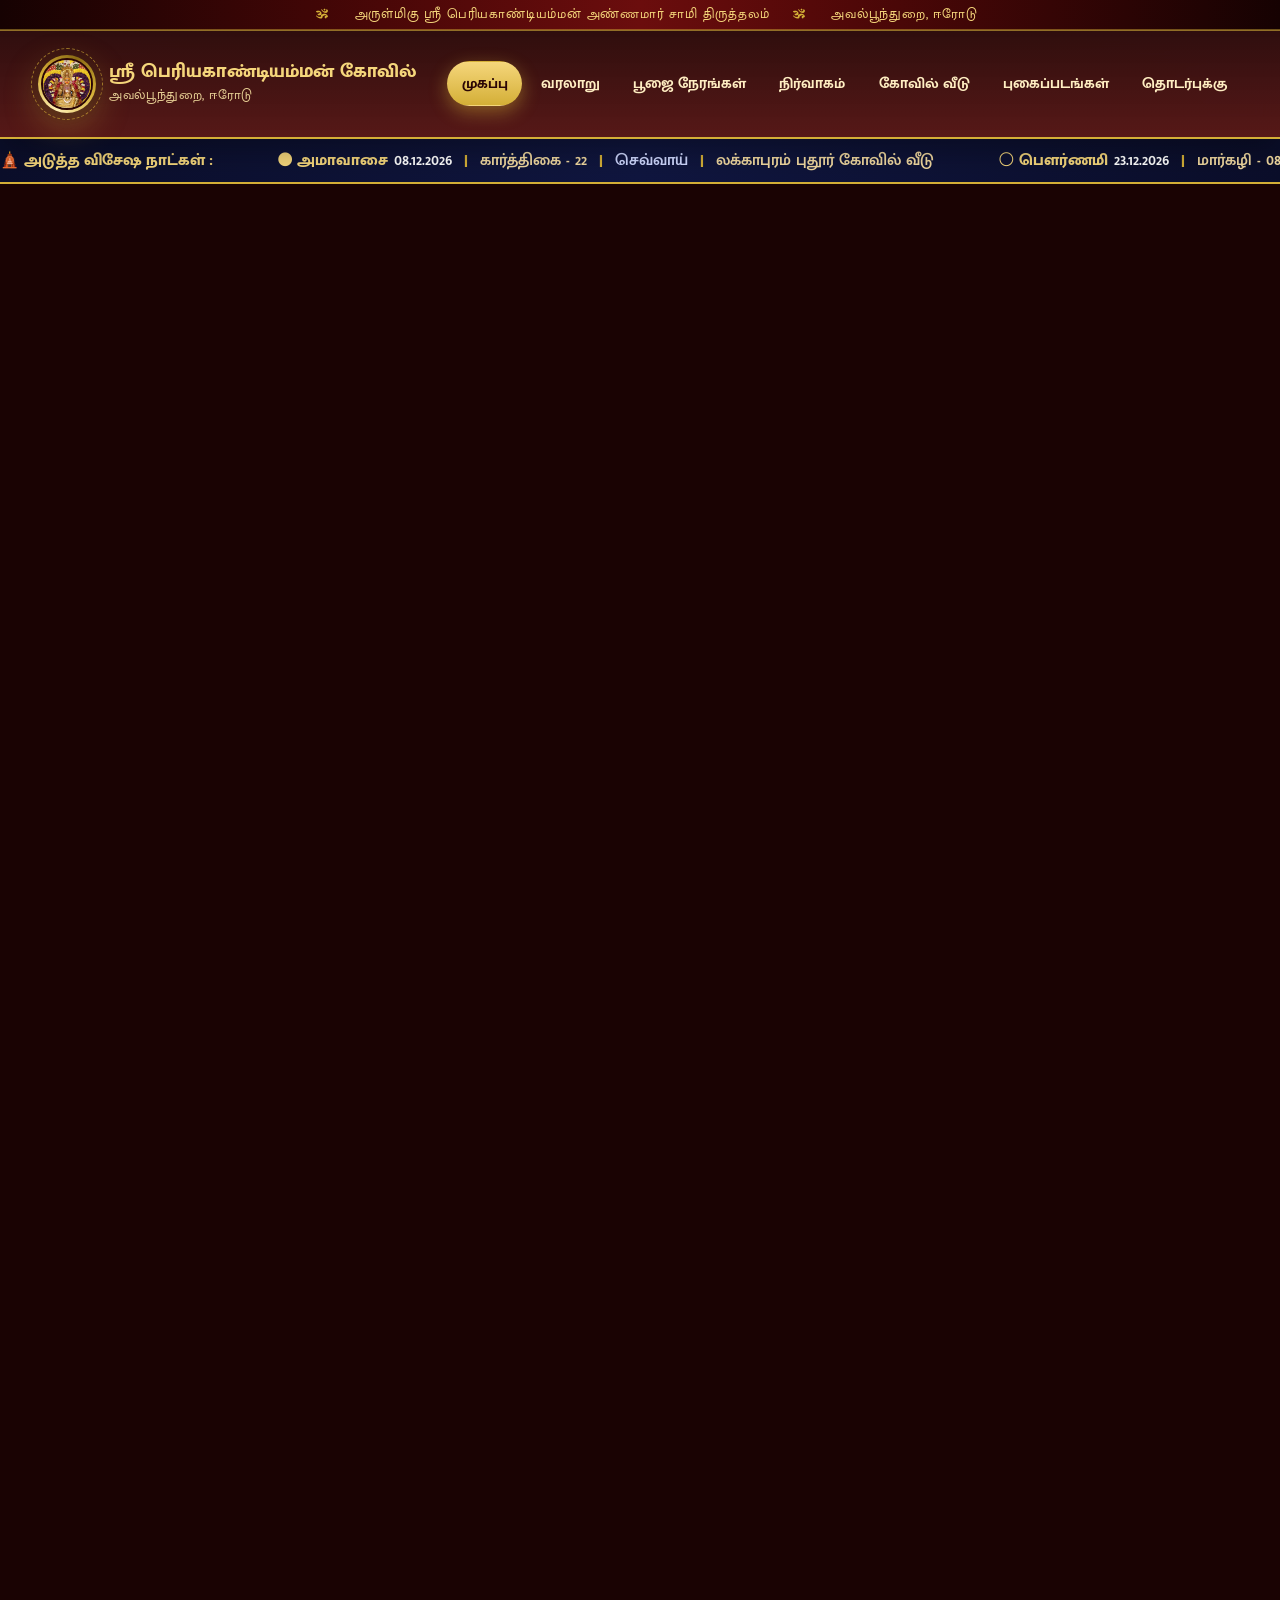
==== website/index.html @ 70ec77b0 "Initial commit" ====
<!DOCTYPE html>
<html lang="ta">
<head>
<meta charset="UTF-8">
<meta name="viewport" content="width=device-width, initial-scale=1">
<title>ஸ்ரீ பெரியகாண்டியம்மன் கோவில் - அவல்பூந்துறை | முகப்பு</title>
<meta name="description" content="அருள்மிகு ஸ்ரீ பெரியகாண்டியம்மன் அண்ணமார் சாமி திருத்தலம், அவல்பூந்துறை, ஈரோடு. கோயில் நடை திறந்திருக்கும் நேரம் மற்றும் தினசரி பூஜை நேரங்கள்.">
<link rel="preload" as="image" href="assets/temple-2.jpg" fetchpriority="high">
<link rel="preconnect" href="https://fonts.googleapis.com">
<link rel="preconnect" href="https://fonts.gstatic.com" crossorigin>
<link href="https://fonts.googleapis.com/css2?family=Mukta+Malar:wght@400;600;700;800&family=Cormorant+Garamond:wght@600;700&display=swap" rel="stylesheet">
<link rel="stylesheet" href="css/style.css">
<link rel="icon" href="assets/temple-2.jpg">
</head>
<body>
<div class="divine-strip"><span><span class="om">ॐ</span> &nbsp;அருள்மிகு ஸ்ரீ பெரியகாண்டியம்மன் அண்ணமார் சாமி திருத்தலம்&nbsp; <span class="om">ॐ</span> &nbsp;அவல்பூந்துறை, ஈரோடு</span></div>
<header>
  <div class="nav-container">
    <a class="brand" href="index.html" aria-label="முகப்பு">
      <span class="brand-medal"><img src="assets/temple-2.jpg" alt="ஸ்ரீ பெரியகாண்டியம்மன் கோவில்" fetchpriority="high"></span>
      <span class="brand-text"><h1>ஸ்ரீ பெரியகாண்டியம்மன் கோவில்</h1><p>அவல்பூந்துறை, ஈரோடு</p></span>
    </a>
    <button class="menu-btn" id="menu-btn" aria-controls="nav-links" aria-expanded="false" aria-label="Toggle menu">☰</button>
    <nav><ul id="nav-links">
      <li><a href="index.html" data-page="index">முகப்பு</a></li>
      <li><a href="history.html" data-page="history">வரலாறு</a></li>
      <li><a href="timings.html" data-page="timings">பூஜை நேரங்கள்</a></li>
      <li><a href="admin.html" data-page="admin">நிர்வாகம்</a></li>
      <li><a href="countries.html" data-page="countries">கோவில் வீடு</a></li>
      <li><a href="gallery.html" data-page="gallery">புகைப்படங்கள்</a></li>
      <li><a href="contact.html" data-page="contact">தொடர்புக்கு</a></li>
    </ul></nav>
  </div>
</header>
<div class="temple-marquee" id="temple-marquee"><div class="marquee-track" id="marquee-track"><span class="marquee-item">🛕 அடுத்த விசேஷ நாட்கள் ஏற்றப்படுகிறது…</span></div></div>

<main>
<!-- HERO : same content, premium 3D stage -->
<section class="hero-stage">
  <div class="hero-bg"><img src="assets/temple-2.jpg" alt="" fetchpriority="high" decoding="async"></div>
  <div class="hero-veil"></div>
  <div class="hero-mandala" aria-hidden="true"></div>
  <canvas id="diya-canvas" aria-hidden="true"></canvas>
  <div class="hero-inner">
    <span class="hero-kicker"><span class="dot"></span> கொங்கு குலாலர் • பூந்துறைநாடு • குலதெய்வத் திருத்தலம் <span class="dot"></span></span>
    <div class="hero-card" data-tilt>
      <p class="small-line">கொங்கு குலாலர், ஈரோடு பட்டம், வியாசரிஷி கோத்திரம், பூந்துறைநாடு, செட்டியண்ணன் கும்மியைச் சார்ந்த 14 (என்கின்ற) 37 பூசாரிகளை சார்ந்த அண்ணன்மார்களின் குலதெய்வமான</p>
      <h2>அருள்மிகு <span class="gold">ஸ்ரீ பெரியகாண்டியம்மன்</span><br>அண்ணமார் சாமி திருத்தலம்</h2>
      <div class="hero-orn">❋ ❋ ❋</div>
      <div class="hero-actions">
        <a href="contact.html" class="btn btn-gold">🙏 தொடர்புக்கு</a>
        <a href="timings.html" class="btn btn-ghost">🛕 பூஜை நேரங்கள்</a>
      </div>
      <div class="hero-stats">
        <div class="hero-stat"><b>காலை 6 – மதியம் 2</b><span>காலை தரிசனம்</span></div>
        <div class="hero-stat"><b>மாலை 4 – இரவு 8</b><span>மாலை தரிசனம்</span></div>
        <div class="hero-stat"><b>தினமும் 3 காலம்</b><span>காலை • மதியம் • இரவு பூஜை</span></div>
      </div>
    </div>
    <div class="hero-scroll">▼ &nbsp; அருள் தரிசனம் &nbsp; ▼</div>
  </div>
</section>

<!-- OPENING HOURS : content unchanged -->
<section class="section">
  <div class="wrap opening-stage">
    <div class="opening-shell reveal" data-tilt>
      <div class="title-center" style="margin-bottom:.6rem">
        <h2>🛕 கோயில் நடை திறந்திருக்கும் நேரம்</h2>
      </div>
      <div class="opening-grid">
        <div class="opening-box">
          <h3>🌅 காலை தரிசனம்</h3>
          <p>அதிகாலை <strong>6.00 மணி</strong><br>முதல்<br>மதியம் <strong>2.00 மணி</strong> வரை</p>
        </div>
        <div class="opening-box">
          <h3>🌇 மாலை தரிசனம்</h3>
          <p>மாலை <strong>4.00 மணி</strong><br>முதல்<br>இரவு <strong>8.00 மணி</strong> வரை</p>
        </div>
      </div>
      <div class="title-center" style="margin:1.6rem 0 1.2rem">
        <h2>தினமும் பூஜை நடைபெறும் நேரங்கள்</h2>
      </div>
      <div class="grid-3">
        <div class="card-3d tilt reveal" data-tilt><div class="icon-ring">🌅</div><h3>காலை பூஜை</h3><div class="big-time">07:00 AM</div></div>
        <div class="card-3d tilt reveal" data-tilt><div class="icon-ring">☀️</div><h3>மதியம் பூஜை</h3><div class="big-time">01:00 PM</div></div>
        <div class="card-3d tilt reveal" data-tilt><div class="icon-ring">🌙</div><h3>இரவு பூஜை</h3><div class="big-time">07:00 PM</div></div>
      </div>
      <div class="note-bar">🙏 பக்தர்கள் மேற்கண்ட நேரங்களில் கோயிலுக்கு வருகை தந்து அம்மனை தரிசித்து அருளைப் பெறுமாறு அன்புடன் கேட்டுக்கொள்ளப்படுகிறார்கள்.</div>
    </div>
    <div class="diya-row"><span class="diya">🪔</span></div>
    <div class="grid-3">
      <a href="history.html" class="card-3d tilt reveal" data-tilt style="text-decoration:none"><div class="icon-ring">📜</div><h3>தல வரலாறு</h3><p style="color:var(--muted)">பெரியகாண்டியம்மன் தல வரலாறு &amp; மைல்கற்கள்</p></a>
      <a href="gallery.html" class="card-3d tilt reveal" data-tilt style="text-decoration:none"><div class="icon-ring">✨</div><h3>அம்பாள் திவ்ய தரிசனம்</h3><p style="color:var(--muted)">திருக்கோயில் திருக்காட்சிகள்</p></a>
      <a href="countries.html" class="card-3d tilt reveal" data-tilt style="text-decoration:none"><div class="icon-ring">🛕</div><h3>37 கோவில் வீடுகள்</h3><p style="color:var(--muted)">பூசாரியார்கள் விவரங்கள்</p></a>
    </div>
  </div>
</section>
</main>

<footer>
  <div class="foot-om">ॐ</div>
  <p><strong>ஸ்ரீ பெரியகாண்டியம்மன் கோவில்</strong> - அவல்பூந்துறை, ஈரோடு</p>
  <div class="foot-links">
    <a href="index.html">முகப்பு</a><a href="history.html">வரலாறு</a><a href="timings.html">பூஜை நேரங்கள்</a><a href="admin.html">நிர்வாகம்</a><a href="countries.html">கோவில் வீடு</a><a href="gallery.html">புகைப்படங்கள்</a><a href="contact.html">தொடர்புக்கு</a>
  </div>
  <p>&copy; <span id="year">2026</span> அனைத்து உரிமைகளும் பாதுகாக்கப்பட்டவை.</p>
  <p><small>Developed by <a href="https://alphainfotech.org" target="_blank" rel="noopener">alphainfotech.org</a> (P.K.V)</small></p>
</footer>
<button class="to-top" id="toTop" aria-label="மேலே செல்">↑</button>
<script src="js/main.js" defer></script>
</body>
</html>
---- website/css/style.css ----
/* ============================================================
   SRI PERIYAKANDIAMMAN TEMPLE — PREMIUM DEVOTIONAL 3D THEME
   Pure HTML/CSS/JS • No framework • GPU-efficient 3D
   Palette: deep maroon + temple gold + sacred cream
   ============================================================ */
:root{
  --maroon-950:#260404;
  --maroon-900:#4a0707;
  --maroon:#8b0000;
  --maroon-light:#b81d1d;
  --gold:#d4af37;
  --gold-deep:#a67c1a;
  --gold-light:#f5d67b;
  --gold-pale:#fff3c4;
  --cream:#fffaf0;
  --cream-2:#fff5dd;
  --ink:#2b1410;
  --muted:#6f5b4a;
  --navy:#0b0e2a;
  --navy-2:#10163f;
  --white:#ffffff;
  --shadow-sm:0 4px 14px rgba(60,10,10,.10);
  --shadow:0 14px 40px rgba(60,10,10,.14);
  --shadow-gold:0 12px 34px rgba(212,175,55,.35);
  --radius:18px;
  --radius-sm:12px;
  --header-h:78px;
  --marquee-h:44px;
  --font-tamil:"Mukta Malar","Noto Sans Tamil","Latha",system-ui,sans-serif;
  --font-display:"Cormorant Garamond","Mukta Malar",serif;
}
*{margin:0;padding:0;box-sizing:border-box}
html{scroll-behavior:smooth}
html,body{width:100%;overflow-x:hidden}
body{
  font-family:var(--font-tamil);
  background:
    radial-gradient(1200px 500px at 50% -80px, rgba(212,175,55,.14), transparent 60%),
    radial-gradient(900px 420px at 100% 8%, rgba(139,0,0,.06), transparent 60%),
    var(--cream);
  color:var(--ink);
  line-height:1.75;
  font-size:16.5px;
  display:flex;flex-direction:column;min-height:100vh;
  padding-top:calc(var(--header-h) + var(--marquee-h));
}
body::before{
  /* subtle kolam dot texture — pure CSS, zero image cost */
  content:"";position:fixed;inset:0;pointer-events:none;z-index:0;opacity:.5;
  background-image:radial-gradient(rgba(166,124,26,.14) 1.2px, transparent 1.3px);
  background-size:26px 26px;
  mask-image:linear-gradient(to bottom, black 0, transparent 46%);
}
img{display:block;max-width:100%;height:auto}
a{color:inherit}
button,input,select,textarea{font:inherit}
::selection{background:var(--maroon);color:var(--gold-pale)}

/* ---------- utility ---------- */
.wrap{width:min(1200px,92%);margin:0 auto;position:relative;z-index:1}
main{flex:1;position:relative;z-index:1}
section{content-visibility:auto;contain-intrinsic-size:auto 600px}

/* ---------- divine top strip ---------- */
.divine-strip{
  position:fixed;top:0;left:0;right:0;z-index:1201;
  height:30px;display:flex;align-items:center;justify-content:center;
  background:linear-gradient(90deg,#160202,#4a0707 30%,#6b0d0d 50%,#4a0707 70%,#160202);
  color:var(--gold-light);font-size:.82rem;letter-spacing:.06em;
  border-bottom:1px solid rgba(212,175,55,.45);
  white-space:nowrap;overflow:hidden;
}
.divine-strip span{padding:0 14px}
.divine-strip .om{color:var(--gold);font-weight:800}

/* ---------- header ---------- */
header{
  position:fixed;top:30px;left:0;right:0;z-index:1200;
  background:linear-gradient(180deg, rgba(38,4,4,.96), rgba(74,7,7,.93));
  backdrop-filter:blur(14px);-webkit-backdrop-filter:blur(14px);
  border-bottom:2px solid var(--gold);
  box-shadow:0 10px 30px rgba(0,0,0,.35), 0 1px 0 rgba(212,175,55,.6) inset;
}
.nav-container{width:min(1280px,94%);margin:0 auto;display:flex;align-items:center;justify-content:space-between;gap:16px;min-height:var(--header-h);padding:10px 0}
.brand{display:flex;align-items:center;gap:13px;text-decoration:none}
.brand-medal{
  width:58px;height:58px;border-radius:50%;flex-shrink:0;position:relative;
  padding:3px;background:conic-gradient(from 20deg,#8a6a14,var(--gold),#fff0b3,var(--gold),#8a6a14);
  box-shadow:var(--shadow-gold), 0 4px 14px rgba(0,0,0,.4);
  transform:translateZ(0);
}
.brand-medal img{width:100%;height:100%;object-fit:cover;border-radius:50%;border:2px solid #2a0505}
.brand-medal::after{
  content:"";position:absolute;inset:-7px;border-radius:50%;pointer-events:none;
  border:1px dashed rgba(212,175,55,.65);animation:spinSlow 26s linear infinite;
}
@keyframes spinSlow{to{transform:rotate(360deg)}}
.brand-text h1{font-size:1.16rem;line-height:1.25;color:var(--gold-light);font-weight:800;letter-spacing:.01em}
.brand-text p{font-size:.82rem;color:#f3dd9e;opacity:.92;letter-spacing:.04em}
nav ul{display:flex;list-style:none;gap:4px;align-items:center;flex-wrap:wrap}
nav a{
  color:#ffeec2;text-decoration:none;font-weight:700;font-size:.94rem;
  padding:.55rem .85rem;border-radius:999px;position:relative;white-space:nowrap;
  transition:color .25s, background .25s, transform .25s;
  border:1px solid transparent;
}
nav a:hover{color:#fff;background:rgba(212,175,55,.14);border-color:rgba(212,175,55,.35)}
nav a.active{color:#2a0505;background:linear-gradient(180deg,var(--gold-light),var(--gold));box-shadow:0 6px 18px rgba(212,175,55,.45)}
.menu-btn{display:none;width:48px;height:48px;border-radius:50%;border:1px solid rgba(212,175,55,.55);background:rgba(212,175,55,.12);color:var(--gold-light);font-size:1.5rem;align-items:center;justify-content:center;cursor:pointer}

/* ---------- marquee ---------- */
.temple-marquee{
  position:fixed;top:calc(30px + var(--header-h));left:0;right:0;z-index:1100;
  background:linear-gradient(90deg,var(--navy),var(--navy-2) 50%,var(--navy));
  border-bottom:2px solid var(--gold);overflow:hidden;display:flex;align-items:center;
  min-height:var(--marquee-h);padding:.5rem 0;
}
.marquee-track{display:flex;width:max-content;align-items:center;animation:marquee var(--marquee-duration,30s) linear infinite;will-change:transform}
.temple-marquee:hover .marquee-track{animation-play-state:paused}
.marquee-item{display:flex;align-items:center;white-space:nowrap;color:#fff;font-weight:600;font-size:.98rem;padding-right:64px}
.marquee-lead{color:var(--gold-light);font-weight:800}
.marquee-label{color:var(--gold-light);font-weight:800;margin-right:6px}
.marquee-tamil-date,.marquee-event-name,.marquee-house{color:#f1d9a0}
.marquee-day{color:#cfd8ff}
.marquee-sep{color:var(--gold);font-weight:800;margin:0 12px}
@keyframes marquee{from{transform:translate3d(0,0,0)}to{transform:translate3d(-50%,0,0)}}

/* ---------- hero 3D stage ---------- */
.hero-stage{position:relative;overflow:clip;isolation:isolate;background:#1a0303}
.hero-bg{position:absolute;inset:-6%;z-index:0;will-change:transform;transform:translateZ(0)}
.hero-bg img{width:100%;height:100%;object-fit:cover;transform:scale(1.08);filter:saturate(1.12) contrast(1.04)}
.hero-veil{position:absolute;inset:0;z-index:1;
  background:
    radial-gradient(900px 420px at 50% 12%, rgba(212,175,55,.28), transparent 62%),
    linear-gradient(180deg, rgba(26,3,3,.62) 0%, rgba(74,7,7,.78) 48%, rgba(20,2,2,.92) 100%);
}
.hero-mandala{
  position:absolute;z-index:1;left:50%;top:8%;width:min(720px,120vw);aspect-ratio:1;transform:translateX(-50%);
  opacity:.28;pointer-events:none;
  background:
    repeating-conic-gradient(from 0deg, rgba(212,175,55,.5) 0 1.2deg, transparent 1.2deg 9deg),
    radial-gradient(circle, transparent 58%, rgba(212,175,55,.5) 59%, transparent 61%, rgba(212,175,55,.35) 66%, transparent 68%);
  border-radius:50%;
  mask-image:radial-gradient(circle, black 62%, transparent 71%);
  animation:spinSlow 90s linear infinite;
}
#diya-canvas{position:absolute;inset:0;z-index:2;pointer-events:none}
.hero-inner{position:relative;z-index:3;width:min(1080px,92%);margin:0 auto;padding:clamp(3.2rem,7vw,6.2rem) 0 clamp(2.6rem,5vw,4.2rem);text-align:center;perspective:1200px}
.hero-kicker{
  display:inline-flex;align-items:center;gap:10px;color:#ffe9a8;font-weight:700;letter-spacing:.08em;font-size:.9rem;
  border:1px solid rgba(212,175,55,.55);background:rgba(0,0,0,.35);backdrop-filter:blur(8px);
  padding:.45rem 1.1rem;border-radius:999px;margin-bottom:1.2rem;
}
.hero-kicker .dot{width:8px;height:8px;border-radius:50%;background:var(--gold);box-shadow:0 0 12px 3px rgba(212,175,55,.9);animation:flick 1.6s ease-in-out infinite}
@keyframes flick{0%,100%{transform:scale(1);opacity:1}50%{transform:scale(.7);opacity:.65}}
.hero-card{
  background:linear-gradient(180deg, rgba(255,250,240,.97), rgba(255,243,214,.96));
  border-radius:26px;padding:clamp(1.6rem,4vw,3rem) clamp(1.2rem,4vw,3rem);
  border:1px solid rgba(212,175,55,.7);
  box-shadow:0 30px 80px rgba(0,0,0,.5), 0 0 0 6px rgba(212,175,55,.14), 0 0 60px rgba(212,175,55,.25);
  transform-style:preserve-3d;will-change:transform;position:relative;overflow:hidden;
}
.hero-card::before{
  content:"";position:absolute;inset:0;pointer-events:none;opacity:.9;
  background:radial-gradient(500px 160px at var(--mx,50%) 0%, rgba(212,175,55,.28), transparent 70%);
}
.hero-card .small-line{color:var(--maroon);font-size:clamp(1rem,2.2vw,1.22rem);line-height:1.9;max-width:820px;margin:0 auto 1rem}
.hero-card h2{
  font-family:var(--font-display);
  font-size:clamp(1.9rem,5.4vw,3.4rem);line-height:1.25;color:var(--maroon-900);font-weight:800;
  text-wrap:balance;transform:translateZ(46px);
  text-shadow:0 1px 0 #fff, 0 10px 30px rgba(139,0,0,.18);
}
.hero-card h2 .gold{
  background:linear-gradient(180deg,#7a5a0c,var(--gold-deep) 40%,var(--gold) 55%,#ffe9a3 75%,var(--gold-deep));
  -webkit-background-clip:text;background-clip:text;color:transparent;
}
.hero-orn{display:flex;align-items:center;justify-content:center;gap:14px;margin:1rem 0;color:var(--gold-deep);font-weight:800;letter-spacing:.3em}
.hero-orn::before,.hero-orn::after{content:"";height:2px;width:min(180px,26vw);background:linear-gradient(90deg,transparent,var(--gold),transparent);border-radius:2px}
.hero-actions{display:flex;gap:14px;justify-content:center;flex-wrap:wrap;margin-top:1.2rem;transform:translateZ(30px)}
.btn{
  display:inline-flex;align-items:center;gap:10px;text-decoration:none;font-weight:800;cursor:pointer;border:none;
  padding:.9rem 1.9rem;border-radius:999px;font-size:1.02rem;transition:transform .22s, box-shadow .22s, filter .22s;
  transform:translateZ(0);
}
.btn-gold{background:linear-gradient(180deg,#ffe9a3,var(--gold) 55%,#9c7414);color:#2a0505;box-shadow:0 12px 28px rgba(212,175,55,.5), 0 2px 0 #fff inset}
.btn-gold:hover{transform:translateY(-3px) scale(1.02);box-shadow:0 18px 40px rgba(212,175,55,.6)}
.btn-ghost{background:rgba(139,0,0,.06);color:var(--maroon-900);border:2px solid rgba(139,0,0,.25)}
.btn-ghost:hover{transform:translateY(-3px);border-color:var(--maroon)}
.hero-stats{display:grid;grid-template-columns:repeat(3,minmax(0,1fr));gap:14px;margin-top:1.6rem;transform:translateZ(22px)}
.hero-stat{background:rgba(74,7,7,.06);border:1px solid rgba(166,124,26,.35);border-radius:16px;padding:.9rem .6rem}
.hero-stat b{display:block;font-size:1.25rem;color:var(--maroon-900)}
.hero-stat span{font-size:.86rem;color:var(--muted);font-weight:600}
.hero-scroll{margin-top:1.4rem;color:#ffe9a8;font-size:.86rem;letter-spacing:.22em;opacity:.9}

/* ---------- section titles ---------- */
.section{padding:clamp(2.4rem,5vw,4rem) 0}
.page-hero{position:relative;overflow:hidden;background:linear-gradient(180deg,#2a0505,#5c0a0a 60%,#7a1010);border-bottom:3px solid var(--gold);text-align:center;color:#fff}
.page-hero::after{content:"";position:absolute;inset:0;background:radial-gradient(700px 240px at 50% 0%, rgba(212,175,55,.35), transparent 70%);pointer-events:none}
.page-hero .wrap{padding:3rem 0 2.6rem}
.page-hero h2{font-family:var(--font-display);font-size:clamp(1.7rem,4.6vw,2.7rem);color:var(--gold-light);text-shadow:0 4px 22px rgba(0,0,0,.5);text-wrap:balance}
.page-hero p{color:#f6e3ae;max-width:860px;margin:.7rem auto 0;line-height:1.9}
.page-hero .crumb{display:inline-flex;gap:8px;align-items:center;margin-bottom:.9rem;font-size:.86rem;color:#ffedbe;background:rgba(0,0,0,.3);border:1px solid rgba(212,175,55,.4);padding:.3rem .9rem;border-radius:999px}
.page-hero .crumb a{color:var(--gold-light);text-decoration:none}
.title-center{text-align:center;margin-bottom:2rem}
.title-center h2,.title-orn h2{font-family:var(--font-display);font-size:clamp(1.5rem,4vw,2.25rem);color:var(--maroon-900);display:inline-block;position:relative;padding-bottom:.6rem}
.title-center h2::after,.title-orn h2::after{content:"❋ ❋ ❋";display:block;font-size:.95rem;color:var(--gold-deep);letter-spacing:.4em;margin-top:.35rem}
.title-center p{color:var(--muted);max-width:760px;margin:.6rem auto 0}

/* ---------- 3D cards ---------- */
.grid-3{display:grid;grid-template-columns:repeat(auto-fit,minmax(280px,1fr));gap:1.4rem}
.grid-2{display:grid;grid-template-columns:repeat(2,minmax(0,1fr));gap:1.4rem}
.tilt{transform-style:preserve-3d;will-change:transform;transition:transform .25s ease, box-shadow .25s ease}
.card-3d{
  position:relative;background:linear-gradient(180deg,#fffdf6,#fff6df);
  border-radius:var(--radius);padding:1.9rem 1.5rem;text-align:center;overflow:hidden;
  border:1px solid rgba(212,175,55,.55);
  border-top:5px solid var(--gold);
  box-shadow:var(--shadow);
}
.card-3d::after{
  content:"";position:absolute;inset:0;pointer-events:none;opacity:0;transition:opacity .25s;
  background:radial-gradient(420px 220px at var(--mx,50%) var(--my,20%), rgba(212,175,55,.35), transparent 65%);
}
.card-3d:hover::after{opacity:1}
.card-3d:hover{box-shadow:var(--shadow-gold), var(--shadow)}
.card-3d h3{color:var(--maroon-900);margin-bottom:.4rem;font-size:1.2rem}
.card-3d .big-time{font-family:var(--font-display);font-size:2rem;font-weight:800;color:var(--maroon);letter-spacing:.02em;transform:translateZ(26px)}
.card-3d .icon-ring{
  width:64px;height:64px;margin:0 auto .9rem;border-radius:50%;display:grid;place-items:center;font-size:1.7rem;
  background:radial-gradient(circle at 30% 25%, #fff3c4, var(--gold) 60%, #8a6a14);
  box-shadow:0 10px 24px rgba(212,175,55,.5), 0 0 0 6px rgba(212,175,55,.16);
  transform:translateZ(34px);
}

/* opening hours premium */
.opening-stage{perspective:1400px}
.opening-shell{
  background:linear-gradient(180deg,#fffdf6,#fff4d6);
  border:2px solid var(--gold);border-radius:26px;padding:clamp(1.4rem,4vw,2.6rem);
  box-shadow:0 24px 70px rgba(60,10,10,.18), 0 0 0 8px rgba(212,175,55,.12);
  position:relative;overflow:hidden;
}
.opening-shell::before{
  content:"ॐ";position:absolute;right:-20px;top:-46px;font-size:13rem;line-height:1;opacity:.06;color:var(--maroon-900);font-family:var(--font-display);pointer-events:none;
}
.opening-grid{display:grid;grid-template-columns:repeat(2,minmax(0,1fr));gap:1.2rem;margin:1.4rem 0}
.opening-box{
  background:#fff;border:1.5px solid rgba(212,175,55,.6);border-radius:18px;padding:1.5rem 1rem;
  box-shadow:var(--shadow-sm);position:relative;overflow:hidden;
}
.opening-box::before{content:"";position:absolute;top:0;left:0;right:0;height:5px;background:linear-gradient(90deg,var(--maroon),var(--gold),var(--maroon))}
.opening-box h3{color:var(--maroon-900);font-size:1.3rem;margin-bottom:.5rem}
.opening-box p{font-size:1.15rem;color:#4a3a2c;line-height:1.9}
.opening-box strong{color:var(--maroon);font-size:1.28rem}
.note-bar{background:linear-gradient(90deg,#fff0bd,#ffe28a);border-left:7px solid var(--maroon);border-radius:14px;padding:1.05rem 1.2rem;color:#4a2f10;font-size:1.02rem;margin-top:1.2rem;box-shadow:var(--shadow-sm)}

/* ---------- diya divider ---------- */
.diya-row{display:flex;align-items:center;justify-content:center;gap:16px;margin:1.6rem auto;color:var(--gold-deep)}
.diya-row::before,.diya-row::after{content:"";height:2px;width:min(260px,30vw);background:linear-gradient(90deg,transparent,var(--gold),transparent)}
.diya{font-size:1.7rem;filter:drop-shadow(0 4px 10px rgba(230,126,34,.6));animation:flick 2s ease-in-out infinite}

/* ---------- tables ---------- */
.table-shell{background:#fff;border-radius:var(--radius);overflow:hidden;box-shadow:var(--shadow);border:1px solid rgba(212,175,55,.5);border-top:5px solid var(--gold);margin-bottom:2rem}
.table-head{background:linear-gradient(90deg,#2a0505,#7a1010);color:var(--gold-light);padding:1.05rem 1.3rem;font-weight:800;font-size:1.15rem;display:flex;align-items:center;gap:.6rem}
.table-scroll{overflow-x:auto;-webkit-overflow-scrolling:touch}
table{width:100%;border-collapse:collapse;min-width:560px}
th,td{padding:.95rem 1rem;border-bottom:1px solid #f0e2bd;text-align:left;vertical-align:middle}
th{background:#fdf3d2;color:var(--maroon-900);font-weight:800;position:sticky;top:0}
tbody tr{transition:background .2s, transform .2s}
tbody tr:hover{background:#fff8e1}
tbody tr:nth-child(even){background:#fffdf3}
td:first-child{font-weight:800;color:var(--maroon)}

/* ---------- pooja tabs ---------- */
.pooja-layout{display:grid;grid-template-columns:340px minmax(0,1fr);gap:1.3rem;align-items:start;margin-bottom:2.2rem}
.pooja-tabs{display:flex;flex-direction:column;gap:.65rem;position:sticky;top:calc(var(--header-h) + var(--marquee-h) + 46px)}
.pooja-tab{
  display:flex;align-items:center;gap:.7rem;text-align:left;width:100%;cursor:pointer;
  background:#fff;border:1px solid rgba(212,175,55,.5);border-left:5px solid var(--gold);
  border-radius:14px;padding:.8rem 1rem;font-weight:700;color:var(--ink);
  box-shadow:var(--shadow-sm);transition:transform .2s, background .2s, color .2s;
}
.pooja-tab:hover{transform:translateX(6px);background:#fff6da}
.pooja-tab.active{background:linear-gradient(90deg,#4a0707,#8b0000);color:#ffe9a8;border-left-color:var(--gold-light);box-shadow:var(--shadow-gold)}
.pooja-tab .t-icon{font-size:1.25rem}
.pooja-panel{background:linear-gradient(180deg,#fffdf6,#fff5d8);border:1px solid rgba(212,175,55,.55);border-top:5px solid var(--gold);border-radius:var(--radius);padding:1.9rem;box-shadow:var(--shadow);min-height:320px}
.pooja-pane{display:none;animation:rise .45s ease}
.pooja-pane.active{display:block}
@keyframes rise{from{opacity:0;transform:translateY(14px)}to{opacity:1;transform:none}}
.pooja-pane h3{color:var(--maroon-900);font-size:1.45rem;margin-bottom:.8rem}
.pooja-pane p{margin-bottom:.85rem;line-height:1.95;color:#3d2a1e}

/* ---------- history ---------- */
.intro-3d{background:linear-gradient(180deg,#fffdf6,#fff3d0);border:1px solid rgba(212,175,55,.6);border-radius:22px;padding:clamp(1.4rem,3.5vw,2.4rem);box-shadow:var(--shadow);font-size:1.08rem;line-height:2;color:#3d2a1e;margin-bottom:2.6rem;position:relative;overflow:hidden}
.intro-3d::before{content:"";position:absolute;top:0;left:0;right:0;height:5px;background:linear-gradient(90deg,var(--maroon),var(--gold),var(--maroon))}
.intro-3d p{margin-bottom:1rem}
.intro-3d p:last-child{margin-bottom:0}
.timeline{position:relative;padding:.6rem 0 1rem}
.timeline::before{content:"";position:absolute;left:22px;top:0;bottom:0;width:4px;border-radius:4px;background:linear-gradient(180deg,var(--gold-light),var(--gold),var(--maroon))}
.timeline-item{position:relative;padding-left:66px;margin-bottom:1.6rem}
.timeline-dot{position:absolute;left:4px;top:2px;width:40px;height:40px;border-radius:50%;display:grid;place-items:center;font-size:1.2rem;background:radial-gradient(circle at 30% 25%,#fff,var(--gold) 65%,#7a5a0c);border:3px solid #fff;box-shadow:0 8px 20px rgba(212,175,55,.5);z-index:2}
.timeline-card{background:#fff;border-radius:16px;padding:1.5rem 1.4rem;box-shadow:var(--shadow);border:1px solid rgba(212,175,55,.45);border-left:5px solid var(--maroon)}
.year-pill{display:inline-block;background:linear-gradient(180deg,var(--maroon),#5c0a0a);color:var(--gold-light);padding:.2rem .95rem;border-radius:999px;font-weight:800;font-size:.92rem;margin-bottom:.5rem;box-shadow:0 6px 16px rgba(139,0,0,.3)}
.event-title{color:var(--maroon-900);font-size:1.3rem;margin-bottom:.6rem}
.event-details{list-style:none}
.event-details li{position:relative;padding-left:1.5rem;margin-bottom:.45rem;line-height:1.85}
.event-details li::before{content:"❖";position:absolute;left:0;color:var(--gold-deep);font-size:.85rem}
.date-hi{color:#c46a12;font-weight:800}

/* ---------- admin org premium ---------- */
.org-top{display:grid;grid-template-columns:repeat(3,minmax(0,1fr));gap:1.4rem;padding-top:3.2rem;margin-bottom:2rem}
.org-member{background:#fff;border-radius:20px;text-align:center;padding:0 1rem 1.2rem;box-shadow:var(--shadow);border:1px solid rgba(212,175,55,.5);position:relative;transition:transform .25s, box-shadow .25s}
.org-member:hover{transform:translateY(-8px);box-shadow:var(--shadow-gold)}
.org-photo{width:112px;height:112px;border-radius:50%;object-fit:cover;margin:-56px auto .6rem;border:5px solid #fff;box-shadow:0 10px 26px rgba(0,0,0,.25);outline:3px solid var(--gold);background:#f5e9c8}
.org-member h3{color:var(--maroon-900);font-size:1.12rem;line-height:1.4}
.org-member p{color:var(--muted);font-size:.94rem}
.role-pill{display:inline-block;color:#fff;font-weight:800;font-size:.86rem;padding:.32rem 1rem;border-radius:999px;margin-bottom:.5rem}
.pill-chair{background:linear-gradient(180deg,#d32f2f,#8b0000)}
.pill-sec{background:linear-gradient(180deg,#2f6bd3,#163a8f)}
.pill-treas{background:linear-gradient(180deg,#2ba05a,#0c5c2e)}
.org-mid{display:grid;grid-template-columns:repeat(2,minmax(0,1fr));gap:1.4rem;margin-top:1rem}
.sub-group{background:rgba(255,255,255,.6);border:1.5px dashed rgba(166,124,26,.6);border-radius:20px;padding:1.2rem}
.sub-title{display:table;margin:0 auto 1.6rem;padding:.45rem 1.3rem;border-radius:999px;color:#fff;font-weight:800;background:linear-gradient(90deg,#e56d12,#b84800);box-shadow:0 8px 20px rgba(229,109,18,.4)}
.sub-group.purple .sub-title{background:linear-gradient(90deg,#a3248f,#6b115e)}
.sub-members{display:grid;grid-template-columns:repeat(2,minmax(0,1fr));gap:1rem}
.sub-members .org-photo{width:84px;height:84px;margin-top:-42px}
.sub-members .org-member{padding-top:0;margin-top:42px}
.audit-title,.acct-title{text-align:center;margin:2.4rem 0 2.6rem}
.audit-title h2,.acct-title h2{display:inline-block;color:#fff;padding:.5rem 1.5rem;border-radius:999px;font-size:1.1rem}
.audit-title h2{background:linear-gradient(90deg,#8b0000,#c0392b);box-shadow:0 10px 24px rgba(139,0,0,.35)}
.acct-title h2{background:linear-gradient(90deg,#157d7a,#0b4f4d);box-shadow:0 10px 24px rgba(21,125,122,.35)}
.auditors{display:grid;grid-template-columns:repeat(4,minmax(0,1fr));gap:1rem}
.auditor-card{display:flex;gap:.8rem;align-items:center;text-align:left;background:#fff;border-radius:16px;padding:.9rem;box-shadow:var(--shadow-sm);border:1px solid rgba(212,175,55,.5);border-top:4px solid var(--gold)}
.auditor-card img{width:66px;height:66px;border-radius:50%;object-fit:cover;flex-shrink:0;border:3px solid var(--gold)}
.auditor-card h3{font-size:.98rem;color:var(--maroon-900);line-height:1.35}
.auditor-card p{font-size:.8rem;color:var(--muted)}
.accountant{display:flex;justify-content:center}
.accountant-card{display:flex;gap:1rem;align-items:center;background:#fff;border-radius:18px;padding:1rem 1.4rem 1rem 1rem;box-shadow:var(--shadow);border:1px solid rgba(21,125,122,.35);border-top:4px solid #157d7a;max-width:440px;width:100%}
.accountant-card img{width:84px;height:84px;border-radius:50%;object-fit:cover;border:3px solid #157d7a}

/* ---------- gallery 3D ---------- */
.gallery-3d{display:grid;grid-template-columns:repeat(auto-fit,minmax(280px,1fr));gap:1.3rem;perspective:1200px}
.g-item{
  position:relative;border-radius:18px;overflow:hidden;height:270px;cursor:zoom-in;
  border:2px solid rgba(212,175,55,.7);box-shadow:var(--shadow);background:#1a0303;
  transform-style:preserve-3d;transition:transform .3s, box-shadow .3s;opacity:0;transform:translateY(26px);
}
.g-item.shown{opacity:1;transform:none}
.g-item img{width:100%;height:100%;object-fit:cover;transition:transform .6s ease;transform:translateZ(0)}
.g-item:hover img{transform:scale(1.1) rotate(.4deg)}
.g-item:hover{box-shadow:var(--shadow-gold);border-color:var(--gold-light)}
.g-cap{position:absolute;left:0;right:0;bottom:0;padding:.8rem 1rem;color:#fff;font-weight:700;font-size:.95rem;background:linear-gradient(transparent, rgba(38,4,4,.92));transform:translateY(102%);transition:transform .3s}
.g-item:hover .g-cap{transform:none}
.g-item .g-zoom{position:absolute;top:12px;right:12px;width:38px;height:38px;border-radius:50%;display:grid;place-items:center;background:rgba(0,0,0,.55);color:var(--gold-light);border:1px solid rgba(212,175,55,.6);opacity:0;transition:opacity .3s}
.g-item:hover .g-zoom{opacity:1}
.lightbox{position:fixed;inset:0;z-index:2000;background:rgba(15,2,2,.9);backdrop-filter:blur(10px);display:none;align-items:center;justify-content:center;padding:20px}
.lightbox.open{display:flex}
.lightbox figure{max-width:min(1000px,94vw);width:100%;perspective:1000px}
.lightbox img{width:100%;max-height:78vh;object-fit:contain;border-radius:16px;border:3px solid var(--gold);box-shadow:0 30px 90px rgba(0,0,0,.6), 0 0 60px rgba(212,175,55,.3);animation:zoomIn .35s ease}
@keyframes zoomIn{from{opacity:0;transform:scale(.92) rotateX(6deg)}to{opacity:1;transform:none}}
.lightbox figcaption{text-align:center;color:var(--gold-light);margin-top:.8rem;font-weight:700}
.lb-btn{position:absolute;top:50%;transform:translateY(-50%);width:52px;height:52px;border-radius:50%;border:1px solid rgba(212,175,55,.6);background:rgba(0,0,0,.55);color:var(--gold-light);font-size:1.5rem;cursor:pointer}
.lb-prev{left:16px}.lb-next{right:16px}
.lb-close{position:absolute;top:18px;right:18px;width:48px;height:48px;border-radius:50%;border:1px solid rgba(212,175,55,.6);background:var(--maroon);color:#fff;font-size:1.3rem;cursor:pointer}

/* ---------- contact ---------- */
.service-shell{background:linear-gradient(180deg,#fffdf6,#fff2cc);border:2px solid var(--gold);border-radius:22px;padding:clamp(1.3rem,3.5vw,2.2rem);box-shadow:var(--shadow)}
.service-grid{display:grid;grid-template-columns:repeat(auto-fit,minmax(260px,1fr));gap:.9rem;margin-top:1.2rem}
.service-chip{background:#fff;border-left:5px solid var(--gold);border-radius:12px;padding:.9rem 1.1rem;font-weight:700;color:#4a3a2c;box-shadow:var(--shadow-sm);transition:transform .2s, box-shadow .2s}
.service-chip:hover{transform:translateY(-4px) scale(1.01);box-shadow:var(--shadow-gold)}
.contact-grid{display:grid;grid-template-columns:repeat(2,minmax(0,1fr));gap:1.3rem;margin:1.6rem 0}
.map-shell{background:#fff;border-radius:var(--radius);padding:1.2rem;box-shadow:var(--shadow);border:1px solid rgba(212,175,55,.5);border-top:5px solid var(--gold)}
.map-shell h3{color:var(--maroon-900);margin-bottom:.8rem}
.map-frame{width:100%;height:400px;border-radius:12px;overflow:hidden;border:2px solid var(--gold)}
.map-frame iframe{width:100%!important;height:100%!important;border:0!important}
.map-btn{display:inline-block;margin-top:1rem;background:linear-gradient(180deg,var(--maroon),#5c0a0a);color:#ffe9a8;padding:.75rem 1.4rem;border-radius:999px;text-decoration:none;font-weight:800;box-shadow:0 10px 24px rgba(139,0,0,.35);transition:transform .2s}
.map-btn:hover{transform:translateY(-3px)}

/* ---------- reveal ---------- */
.reveal{opacity:0;transform:translateY(30px);transition:opacity .7s ease, transform .7s cubic-bezier(.2,.7,.2,1)}
.reveal.in{opacity:1;transform:none}
@media (prefers-reduced-motion:reduce){
  .reveal{opacity:1;transform:none;transition:none}
  .marquee-track,.hero-mandala,.brand-medal::after,.diya{animation:none!important}
  html{scroll-behavior:auto}
}

/* ---------- footer ---------- */
footer{margin-top:3rem;background:linear-gradient(180deg,#070818,#10163f 55%,#1d0a0a);color:#f3e6c2;text-align:center;padding:3rem 1.4rem 2rem;border-top:3px solid var(--gold);position:relative;overflow:hidden}
footer::before{content:"";position:absolute;top:-70px;left:50%;transform:translateX(-50%);width:420px;height:140px;background:radial-gradient(closest-side, rgba(212,175,55,.4), transparent);pointer-events:none}
footer strong{color:var(--gold-light)}
footer a{color:var(--gold-light)}
.foot-om{font-size:2.2rem;color:var(--gold);text-shadow:0 0 24px rgba(212,175,55,.8);margin-bottom:.5rem}
.foot-links{display:flex;gap:8px;justify-content:center;flex-wrap:wrap;margin:1rem 0}
.foot-links a{text-decoration:none;font-size:.9rem;font-weight:700;padding:.35rem .9rem;border-radius:999px;border:1px solid rgba(212,175,55,.4);transition:background .2s}
.foot-links a:hover{background:rgba(212,175,55,.16)}

/* ---------- floating buttons ---------- */
.to-top{
  position:fixed;right:18px;bottom:18px;z-index:1500;width:56px;height:56px;border-radius:50%;border:2px solid var(--gold-light);
  background:radial-gradient(circle at 30% 25%, #ff9d4d, var(--maroon) 70%);color:#ffe9a8;font-size:1.4rem;cursor:pointer;
  box-shadow:0 14px 34px rgba(139,0,0,.5), 0 0 22px rgba(212,175,55,.5);opacity:0;pointer-events:none;transform:translateY(14px);transition:opacity .3s, transform .3s;
}
.to-top.show{opacity:1;pointer-events:auto;transform:none}

/* image fade */
img.fade{opacity:0;transition:opacity .6s ease}
img.fade.ok{opacity:1}

/* ---------- responsive ---------- */
@media(max-width:1020px){
  .pooja-layout{grid-template-columns:1fr}
  .pooja-tabs{position:static;display:grid;grid-template-columns:repeat(2,minmax(0,1fr))}
  .auditors{grid-template-columns:repeat(2,minmax(0,1fr))}
  .org-top{grid-template-columns:repeat(3,minmax(0,1fr));gap:1rem}
}
@media(max-width:860px){
  :root{--header-h:72px}
  .menu-btn{display:inline-flex}
  nav ul{
    position:fixed;top:calc(30px + var(--header-h) + var(--marquee-h));left:12px;right:12px;z-index:1250;
    flex-direction:column;align-items:stretch;background:linear-gradient(180deg,#2a0505,#4a0707);
    border:1px solid rgba(212,175,55,.55);border-radius:18px;padding:12px;gap:6px;
    box-shadow:0 30px 70px rgba(0,0,0,.5);max-height:0;opacity:0;overflow:hidden;pointer-events:none;visibility:hidden;
    transition:max-height .32s ease, opacity .3s, visibility .3s;
  }
  nav ul.open{max-height:min(70vh,560px);overflow:auto;opacity:1;pointer-events:auto;visibility:visible}
  nav a{display:block;text-align:center;padding:.8rem}
  .brand-text h1{font-size:1rem}
  .grid-2,.contact-grid,.org-mid,.opening-grid{grid-template-columns:1fr}
  .org-top{grid-template-columns:1fr;max-width:420px;margin:0 auto 2rem;padding-top:3.4rem;gap:3.4rem}
  .hero-stats{grid-template-columns:repeat(3,minmax(0,1fr));gap:8px}
  .hero-stat b{font-size:1.02rem}
  table{min-width:620px}
  th,td{white-space:nowrap}
}
@media(max-width:560px){
  body{font-size:15px}
  .divine-strip{font-size:.72rem}
  .hero-card{border-radius:20px}
  .sub-members,.auditors{grid-template-columns:1fr}
  .auditor-card{max-width:360px;margin:0 auto;width:100%}
  .pooja-tabs{grid-template-columns:1fr 1fr}
  .map-frame{height:320px}
  .g-item{height:230px}
}
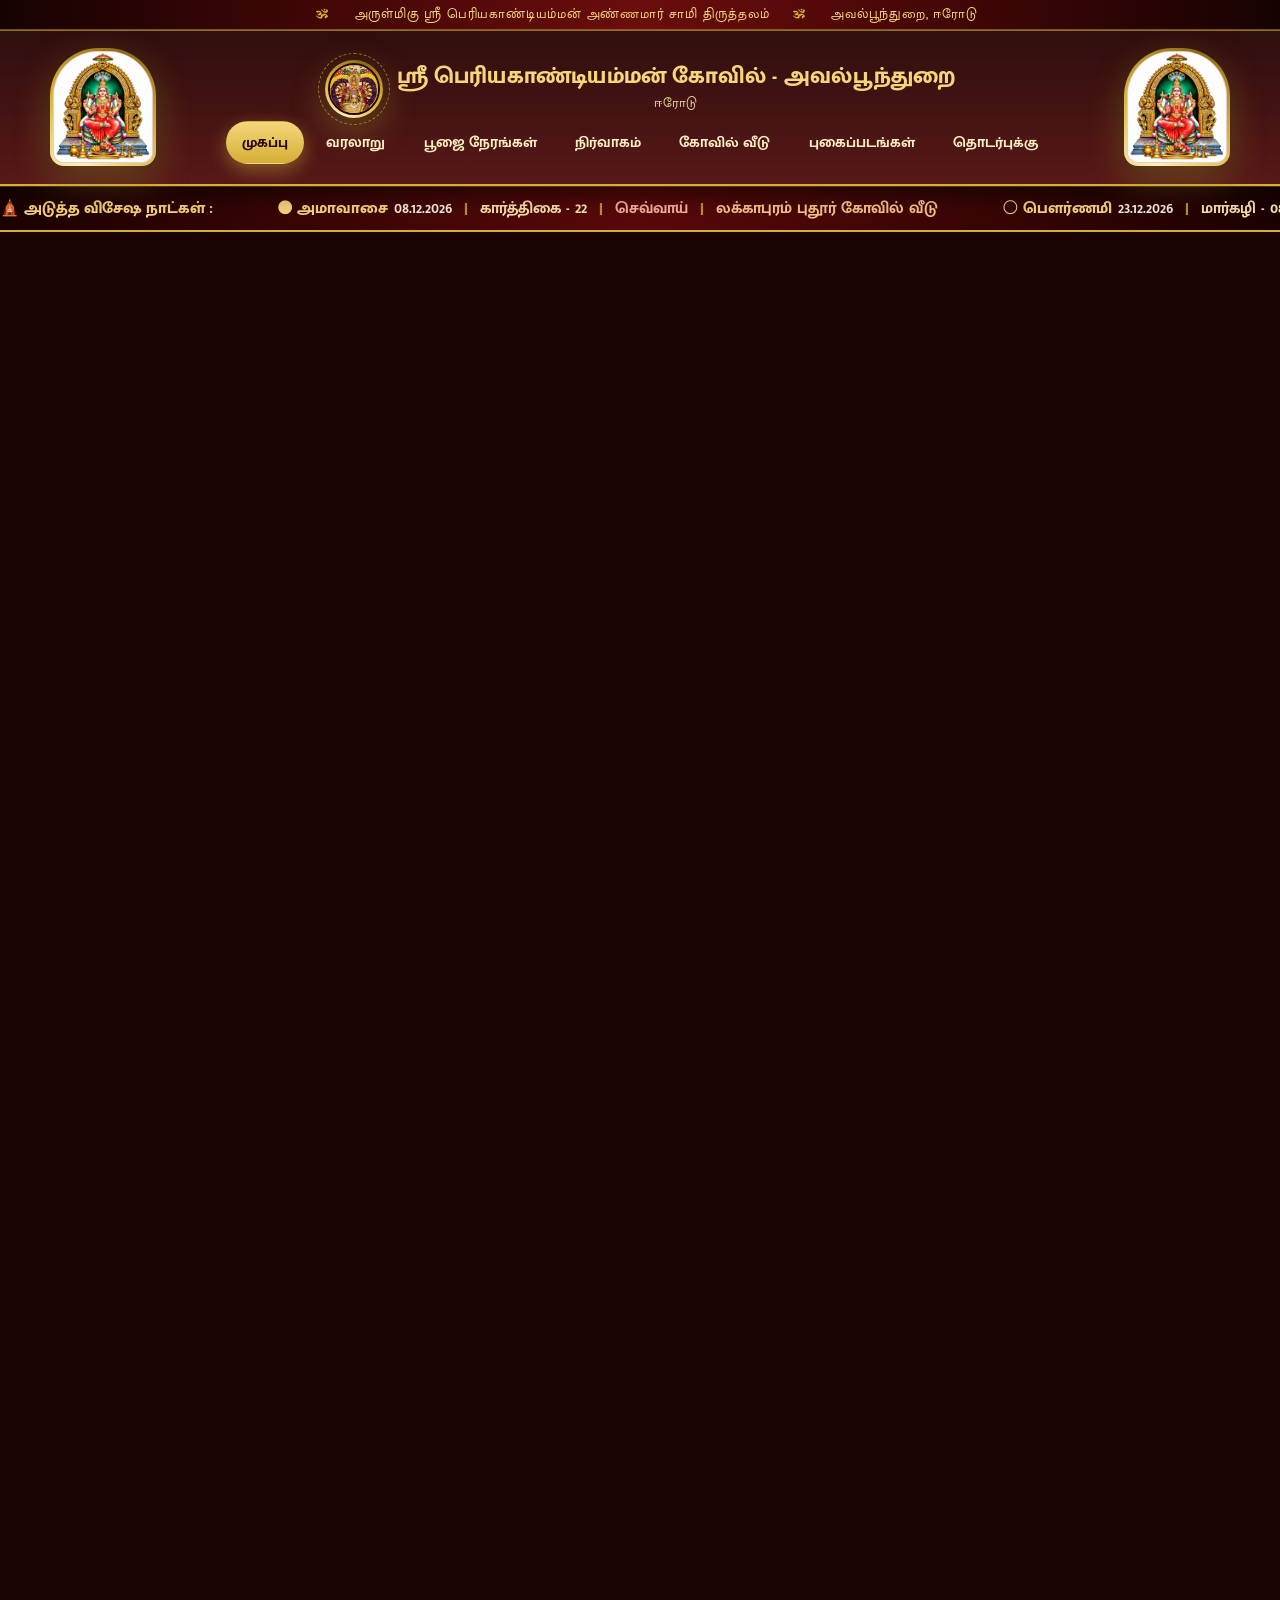
==== commit f2efa819: "Add header samy photos and update Pournami Pooja timings" ====
--- a/website/index.html
+++ b/website/index.html
@@ -16,10 +16,15 @@
 <div class="divine-strip"><span><span class="om">ॐ</span> &nbsp;அருள்மிகு ஸ்ரீ பெரியகாண்டியம்மன் அண்ணமார் சாமி திருத்தலம்&nbsp; <span class="om">ॐ</span> &nbsp;அவல்பூந்துறை, ஈரோடு</span></div>
 <header>
   <div class="nav-container">
+    <div class="header-samy header-samy-left"><img src="assets/samy-photo.jpg" alt="ஸ்ரீ பெரியகாண்டியம்மன்" fetchpriority="high"></div>
     <a class="brand" href="index.html" aria-label="முகப்பு">
       <span class="brand-medal"><img src="assets/temple-2.jpg" alt="ஸ்ரீ பெரியகாண்டியம்மன் கோவில்" fetchpriority="high"></span>
-      <span class="brand-text"><h1>ஸ்ரீ பெரியகாண்டியம்மன் கோவில்</h1><p>அவல்பூந்துறை, ஈரோடு</p></span>
+      <span class="brand-text">
+        <h1>ஸ்ரீ பெரியகாண்டியம்மன் கோவில் - அவல்பூந்துறை</h1>
+        <p>ஈரோடு</p>
+      </span>
     </a>
+    <div class="header-samy header-samy-right"><img src="assets/samy-photo.jpg" alt="ஸ்ரீ பெரியகாண்டியம்மன்" fetchpriority="high"></div>
     <button class="menu-btn" id="menu-btn" aria-controls="nav-links" aria-expanded="false" aria-label="Toggle menu">☰</button>
     <nav><ul id="nav-links">
       <li><a href="index.html" data-page="index">முகப்பு</a></li>
@@ -110,4 +115,5 @@
 <button class="to-top" id="toTop" aria-label="மேலே செல்">↑</button>
 <script src="js/main.js" defer></script>
 </body>
-</html>
+<!-- GitHub Pages deployment refresh -->
+</html>
--- a/website/css/style.css
+++ b/website/css/style.css
@@ -2,6 +2,7 @@
    SRI PERIYAKANDIAMMAN TEMPLE — PREMIUM DEVOTIONAL 3D THEME
    Pure HTML/CSS/JS • No framework • GPU-efficient 3D
    Palette: deep maroon + temple gold + sacred cream
+   UPDATED: header brand centered on line 1, nav centered on line 2
    ============================================================ */
 :root{
   --maroon-950:#260404;
@@ -24,7 +25,7 @@
   --shadow-gold:0 12px 34px rgba(212,175,55,.35);
   --radius:18px;
   --radius-sm:12px;
-  --header-h:78px;
+  --header-h:142px;   /* two stacked rows: brand + nav */
   --marquee-h:44px;
   --font-tamil:"Mukta Malar","Noto Sans Tamil","Latha",system-ui,sans-serif;
   --font-display:"Cormorant Garamond","Mukta Malar",serif;
@@ -42,7 +43,7 @@
   line-height:1.75;
   font-size:16.5px;
   display:flex;flex-direction:column;min-height:100vh;
-  padding-top:calc(var(--header-h) + var(--marquee-h));
+  padding-top:calc(30px + var(--header-h) + var(--marquee-h));
 }
 body::before{
   /* subtle kolam dot texture — pure CSS, zero image cost */
@@ -73,7 +74,7 @@
 .divine-strip span{padding:0 14px}
 .divine-strip .om{color:var(--gold);font-weight:800}
 
-/* ---------- header ---------- */
+/* ---------- header (CENTERED, 2 ROWS) ---------- */
 header{
   position:fixed;top:30px;left:0;right:0;z-index:1200;
   background:linear-gradient(180deg, rgba(38,4,4,.96), rgba(74,7,7,.93));
@@ -81,8 +82,38 @@
   border-bottom:2px solid var(--gold);
   box-shadow:0 10px 30px rgba(0,0,0,.35), 0 1px 0 rgba(212,175,55,.6) inset;
 }
-.nav-container{width:min(1280px,94%);margin:0 auto;display:flex;align-items:center;justify-content:space-between;gap:16px;min-height:var(--header-h);padding:10px 0}
-.brand{display:flex;align-items:center;gap:13px;text-decoration:none}
+.nav-container{
+  position:relative;
+  width:min(1280px,94%);margin:0 auto;
+  display:flex;flex-direction:column;align-items:center;justify-content:center;
+  gap:10px;min-height:var(--header-h);padding:12px 0 10px;
+}
+.header-samy{
+  position:absolute;top:50%;transform:translateY(-50%);
+  width:106px;height:118px;
+  border-radius:48px 48px 14px 14px;padding:3px;
+  background:conic-gradient(from 20deg,#8a6a14,var(--gold),#fff0b3,var(--gold),#8a6a14);
+  box-shadow:var(--shadow-gold), 0 6px 20px rgba(0,0,0,.5);
+  z-index:10;overflow:hidden;
+  transition:transform .3s ease, box-shadow .3s ease;
+}
+.header-samy:hover{
+  transform:translateY(-50%) scale(1.05);
+  box-shadow:0 0 24px rgba(212,175,55,.75), 0 8px 24px rgba(0,0,0,.6);
+}
+.header-samy img{
+  width:100%;height:100%;
+  object-fit:contain;
+  border-radius:45px 45px 11px 11px;
+  background:#fff;
+  border:1px solid rgba(139,0,0,.2);
+}
+.header-samy-left{left:12px}
+.header-samy-right{right:12px}
+.brand{
+  display:flex;align-items:center;justify-content:center;gap:14px;
+  text-decoration:none;min-width:0;max-width:100%;
+}
 .brand-medal{
   width:58px;height:58px;border-radius:50%;flex-shrink:0;position:relative;
   padding:3px;background:conic-gradient(from 20deg,#8a6a14,var(--gold),#fff0b3,var(--gold),#8a6a14);
@@ -95,34 +126,64 @@
   border:1px dashed rgba(212,175,55,.65);animation:spinSlow 26s linear infinite;
 }
 @keyframes spinSlow{to{transform:rotate(360deg)}}
-.brand-text h1{font-size:1.16rem;line-height:1.25;color:var(--gold-light);font-weight:800;letter-spacing:.01em}
+.brand-text{display:flex;flex-direction:column;justify-content:center;align-items:center;min-width:0;text-align:center}
+.brand-text h1{
+  font-size:clamp(1.02rem,2.1vw,1.42rem);line-height:1.3;color:var(--gold-light);
+  font-weight:800;letter-spacing:.01em;white-space:normal;text-wrap:balance;
+}
 .brand-text p{font-size:.82rem;color:#f3dd9e;opacity:.92;letter-spacing:.04em}
-nav ul{display:flex;list-style:none;gap:4px;align-items:center;flex-wrap:wrap}
+
+/* nav row — centered under the name */
+nav{margin:0;width:100%}
+nav ul{
+  display:flex;list-style:none;gap:6px;align-items:center;
+  flex-wrap:wrap;justify-content:center;
+}
 nav a{
   color:#ffeec2;text-decoration:none;font-weight:700;font-size:.94rem;
-  padding:.55rem .85rem;border-radius:999px;position:relative;white-space:nowrap;
+  padding:.5rem .95rem;border-radius:999px;position:relative;white-space:nowrap;
   transition:color .25s, background .25s, transform .25s;
   border:1px solid transparent;
 }
 nav a:hover{color:#fff;background:rgba(212,175,55,.14);border-color:rgba(212,175,55,.35)}
+nav a:focus-visible{outline:2px solid var(--gold-light);outline-offset:3px}
 nav a.active{color:#2a0505;background:linear-gradient(180deg,var(--gold-light),var(--gold));box-shadow:0 6px 18px rgba(212,175,55,.45)}
-.menu-btn{display:none;width:48px;height:48px;border-radius:50%;border:1px solid rgba(212,175,55,.55);background:rgba(212,175,55,.12);color:var(--gold-light);font-size:1.5rem;align-items:center;justify-content:center;cursor:pointer}
+
+.menu-btn{
+  display:none;width:56px;height:56px;border-radius:50%;
+  position:absolute;top:50%;right:0;transform:translateY(-50%);
+  border:2px solid rgba(212,175,55,.8);background:radial-gradient(circle at 30% 25%, rgba(255,245,200,.18), rgba(212,175,55,.12) 40%, rgba(74,7,7,.85) 70%);
+  color:transparent;font-size:0;align-items:center;justify-content:center;cursor:pointer;
+  box-shadow:0 0 0 4px rgba(212,175,55,.12), 0 12px 28px rgba(0,0,0,.22), inset 0 0 18px rgba(212,175,55,.18);
+}
+.menu-btn::before,
+.menu-btn::after{
+  content:"";position:absolute;left:50%;transform:translateX(-50%);width:26px;height:4px;border-radius:999px;background:var(--gold-light);box-shadow:0 0 0 1px rgba(0,0,0,.08);
+}
+.menu-btn::before{top:19px;box-shadow:0 9px 0 var(--gold-light), 0 -9px 0 var(--gold-light)}
+.menu-btn::after{display:none}
 
 /* ---------- marquee ---------- */
 .temple-marquee{
   position:fixed;top:calc(30px + var(--header-h));left:0;right:0;z-index:1100;
-  background:linear-gradient(90deg,var(--navy),var(--navy-2) 50%,var(--navy));
-  border-bottom:2px solid var(--gold);overflow:hidden;display:flex;align-items:center;
+  background-color:#1d0303;                                   /* solid fallback — band never goes pale */
+  background-image:linear-gradient(90deg,#1d0303,#3c0606 24%,#5c0a0a 50%,#3c0606 76%,#1d0303);
+  border-top:1px solid rgba(212,175,55,.35);
+  border-bottom:2px solid var(--gold);
+  box-shadow:0 8px 20px rgba(0,0,0,.28) inset;
+  overflow:hidden;display:flex;align-items:center;
   min-height:var(--marquee-h);padding:.5rem 0;
 }
 .marquee-track{display:flex;width:max-content;align-items:center;animation:marquee var(--marquee-duration,30s) linear infinite;will-change:transform}
 .temple-marquee:hover .marquee-track{animation-play-state:paused}
-.marquee-item{display:flex;align-items:center;white-space:nowrap;color:#fff;font-weight:600;font-size:.98rem;padding-right:64px}
-.marquee-lead{color:var(--gold-light);font-weight:800}
-.marquee-label{color:var(--gold-light);font-weight:800;margin-right:6px}
-.marquee-tamil-date,.marquee-event-name,.marquee-house{color:#f1d9a0}
-.marquee-day{color:#cfd8ff}
-.marquee-sep{color:var(--gold);font-weight:800;margin:0 12px}
+.marquee-item{display:flex;align-items:center;white-space:nowrap;color:#fff6e2;font-weight:600;font-size:.98rem;padding-right:64px}
+.marquee-lead{color:#ffd980;font-weight:800}
+.marquee-label{color:#ffd980;font-weight:800;margin-right:6px}
+.marquee-tamil-date{color:#ffe7b0;font-weight:700}
+.marquee-event-name{color:#fff;font-weight:700}
+.marquee-house{color:#ffc98a;font-weight:700}
+.marquee-day{color:#ffb4a0;font-weight:700}
+.marquee-sep{color:var(--gold);font-weight:800;margin:0 12px;opacity:.85}
 @keyframes marquee{from{transform:translate3d(0,0,0)}to{transform:translate3d(-50%,0,0)}}
 
 /* ---------- hero 3D stage ---------- */
@@ -172,8 +233,14 @@
   text-shadow:0 1px 0 #fff, 0 10px 30px rgba(139,0,0,.18);
 }
 .hero-card h2 .gold{
-  background:linear-gradient(180deg,#7a5a0c,var(--gold-deep) 40%,var(--gold) 55%,#ffe9a3 75%,var(--gold-deep));
-  -webkit-background-clip:text;background-clip:text;color:transparent;
+  /* deep temple-gold, legible on the cream card (old version washed out to near-white) */
+  background:linear-gradient(180deg,#8a1414 0%,#a3400c 26%,#b8860b 55%,#9a6b0f 78%,#6d4708 100%);
+  -webkit-background-clip:text;background-clip:text;color:#a3400c;
+  -webkit-text-fill-color:transparent;
+  text-shadow:none;
+}
+@supports not (background-clip:text){
+  .hero-card h2 .gold{color:#a3400c;-webkit-text-fill-color:#a3400c}
 }
 .hero-orn{display:flex;align-items:center;justify-content:center;gap:14px;margin:1rem 0;color:var(--gold-deep);font-weight:800;letter-spacing:.3em}
 .hero-orn::before,.hero-orn::after{content:"";height:2px;width:min(180px,26vw);background:linear-gradient(90deg,transparent,var(--gold),transparent);border-radius:2px}
@@ -264,17 +331,19 @@
 .table-shell{background:#fff;border-radius:var(--radius);overflow:hidden;box-shadow:var(--shadow);border:1px solid rgba(212,175,55,.5);border-top:5px solid var(--gold);margin-bottom:2rem}
 .table-head{background:linear-gradient(90deg,#2a0505,#7a1010);color:var(--gold-light);padding:1.05rem 1.3rem;font-weight:800;font-size:1.15rem;display:flex;align-items:center;gap:.6rem}
 .table-scroll{overflow-x:auto;-webkit-overflow-scrolling:touch}
-table{width:100%;border-collapse:collapse;min-width:560px}
+table{width:100%;border-collapse:collapse;min-width:640px}
 th,td{padding:.95rem 1rem;border-bottom:1px solid #f0e2bd;text-align:left;vertical-align:middle}
 th{background:#fdf3d2;color:var(--maroon-900);font-weight:800;position:sticky;top:0}
 tbody tr{transition:background .2s, transform .2s}
 tbody tr:hover{background:#fff8e1}
 tbody tr:nth-child(even){background:#fffdf3}
 td:first-child{font-weight:800;color:var(--maroon)}
+.pusari-photo{width:72px;height:72px;border-radius:50%;object-fit:cover;object-position:center top;border:3px solid var(--gold);box-shadow:0 3px 10px rgba(122,16,16,.25);background:#fdf3d2;display:block}
+.pusari-empty{display:grid;place-items:center;font-size:1.7rem;color:var(--maroon);opacity:.55}
 
 /* ---------- pooja tabs ---------- */
 .pooja-layout{display:grid;grid-template-columns:340px minmax(0,1fr);gap:1.3rem;align-items:start;margin-bottom:2.2rem}
-.pooja-tabs{display:flex;flex-direction:column;gap:.65rem;position:sticky;top:calc(var(--header-h) + var(--marquee-h) + 46px)}
+.pooja-tabs{display:flex;flex-direction:column;gap:.65rem;position:sticky;top:calc(30px + var(--header-h) + var(--marquee-h) + 16px)}
 .pooja-tab{
   display:flex;align-items:center;gap:.7rem;text-align:left;width:100%;cursor:pointer;
   background:#fff;border:1px solid rgba(212,175,55,.5);border-left:5px solid var(--gold);
@@ -369,6 +438,27 @@
 .service-grid{display:grid;grid-template-columns:repeat(auto-fit,minmax(260px,1fr));gap:.9rem;margin-top:1.2rem}
 .service-chip{background:#fff;border-left:5px solid var(--gold);border-radius:12px;padding:.9rem 1.1rem;font-weight:700;color:#4a3a2c;box-shadow:var(--shadow-sm);transition:transform .2s, box-shadow .2s}
 .service-chip:hover{transform:translateY(-4px) scale(1.01);box-shadow:var(--shadow-gold)}
+.enquiry-shell{max-width:840px;margin:1.8rem auto 0;background:linear-gradient(180deg,#fffdf6,#fff4d7);border:2px solid rgba(212,175,55,.8);border-radius:26px;padding:clamp(1.3rem,3vw,2.2rem);box-shadow:0 20px 50px rgba(60,10,10,.12), 0 0 0 8px rgba(212,175,55,.12)}
+.temple-form{display:flex;flex-direction:column;gap:1.1rem}
+.form-row{display:grid;grid-template-columns:repeat(2,minmax(0,1fr));gap:1rem}
+.temple-form label{display:flex;flex-direction:column;gap:.45rem;color:var(--maroon-900);font-weight:700;text-align:left}
+.temple-form label span{font-size:.96rem}
+.temple-form input,
+.temple-form select,
+.temple-form textarea{
+  width:100%;padding:.9rem 1rem;border-radius:14px;border:1.5px solid rgba(166,124,26,.45);
+  background:rgba(255,255,255,.94);color:var(--ink);font-size:1rem;outline:none;
+  transition:border-color .2s, box-shadow .2s, transform .2s;
+}
+.temple-form input:focus,
+.temple-form select:focus,
+.temple-form textarea:focus{
+  border-color:var(--gold-deep);box-shadow:0 0 0 4px rgba(212,175,55,.15);transform:translateY(-1px)
+}
+.temple-form textarea{resize:vertical;min-height:140px}
+.full-width{width:100%}
+.form-actions{text-align:center;padding-top:.6rem}
+.form-submit{min-width:200px}
 .contact-grid{display:grid;grid-template-columns:repeat(2,minmax(0,1fr));gap:1.3rem;margin:1.6rem 0}
 .map-shell{background:#fff;border-radius:var(--radius);padding:1.2rem;box-shadow:var(--shadow);border:1px solid rgba(212,175,55,.5);border-top:5px solid var(--gold)}
 .map-shell h3{color:var(--maroon-900);margin-bottom:.8rem}
@@ -409,15 +499,34 @@
 img.fade.ok{opacity:1}
 
 /* ---------- responsive ---------- */
+@media(max-width:1240px){
+  nav a{font-size:.9rem;padding:.48rem .78rem}
+  .header-samy{width:92px;height:102px;border-radius:40px 40px 12px 12px}
+  .header-samy img{border-radius:37px 37px 10px 10px}
+}
 @media(max-width:1020px){
+  :root{--header-h:134px}
+  .header-samy{width:82px;height:92px;border-radius:36px 36px 12px 12px}
+  .header-samy img{border-radius:33px 33px 10px 10px}
+  .header-samy-left{left:4px}
+  .header-samy-right{right:4px}
+  nav a{font-size:.88rem;padding:.45rem .7rem}
   .pooja-layout{grid-template-columns:1fr}
   .pooja-tabs{position:static;display:grid;grid-template-columns:repeat(2,minmax(0,1fr))}
   .auditors{grid-template-columns:repeat(2,minmax(0,1fr))}
   .org-top{grid-template-columns:repeat(3,minmax(0,1fr));gap:1rem}
 }
 @media(max-width:860px){
-  :root{--header-h:72px}
+  :root{--header-h:88px}
+  .nav-container{flex-direction:row;justify-content:center;padding:10px 0}
+  .header-samy{width:54px;height:60px;top:50%;transform:translateY(-50%);border-radius:24px 24px 8px 8px}
+  .header-samy img{border-radius:21px 21px 6px 6px}
+  .header-samy:hover{transform:translateY(-50%) scale(1.05)}
+  .header-samy-left{left:6px}
+  .header-samy-right{right:64px}
+  .brand{padding-left:62px;padding-right:122px}           /* keep name optically centered between samy photos & menu button */
   .menu-btn{display:inline-flex}
+  nav{width:auto}
   nav ul{
     position:fixed;top:calc(30px + var(--header-h) + var(--marquee-h));left:12px;right:12px;z-index:1250;
     flex-direction:column;align-items:stretch;background:linear-gradient(180deg,#2a0505,#4a0707);
@@ -426,8 +535,10 @@
     transition:max-height .32s ease, opacity .3s, visibility .3s;
   }
   nav ul.open{max-height:min(70vh,560px);overflow:auto;opacity:1;pointer-events:auto;visibility:visible}
-  nav a{display:block;text-align:center;padding:.8rem}
-  .brand-text h1{font-size:1rem}
+  nav a{display:block;text-align:center;padding:.8rem;font-size:.95rem}
+  .brand-medal{width:50px;height:50px}
+  .brand-text h1{font-size:.98rem}
+  .brand-text p{font-size:.76rem}
   .grid-2,.contact-grid,.org-mid,.opening-grid{grid-template-columns:1fr}
   .org-top{grid-template-columns:1fr;max-width:420px;margin:0 auto 2rem;padding-top:3.4rem;gap:3.4rem}
   .hero-stats{grid-template-columns:repeat(3,minmax(0,1fr));gap:8px}
@@ -436,12 +547,21 @@
   th,td{white-space:nowrap}
 }
 @media(max-width:560px){
+  :root{--header-h:92px}
   body{font-size:15px}
   .divine-strip{font-size:.72rem}
+  .header-samy{width:48px;height:54px;border-radius:20px 20px 6px 6px}
+  .header-samy img{border-radius:17px 17px 5px 5px}
+  .header-samy-left{left:4px}
+  .header-samy-right{right:54px}
+  .brand{gap:8px;padding-left:52px;padding-right:104px}
+  .menu-btn{width:48px;height:48px}
+  .menu-btn::before{top:16px}
+  .brand-text h1{font-size:.9rem;line-height:1.28}
   .hero-card{border-radius:20px}
   .sub-members,.auditors{grid-template-columns:1fr}
   .auditor-card{max-width:360px;margin:0 auto;width:100%}
   .pooja-tabs{grid-template-columns:1fr 1fr}
   .map-frame{height:320px}
   .g-item{height:230px}
-}
+}
